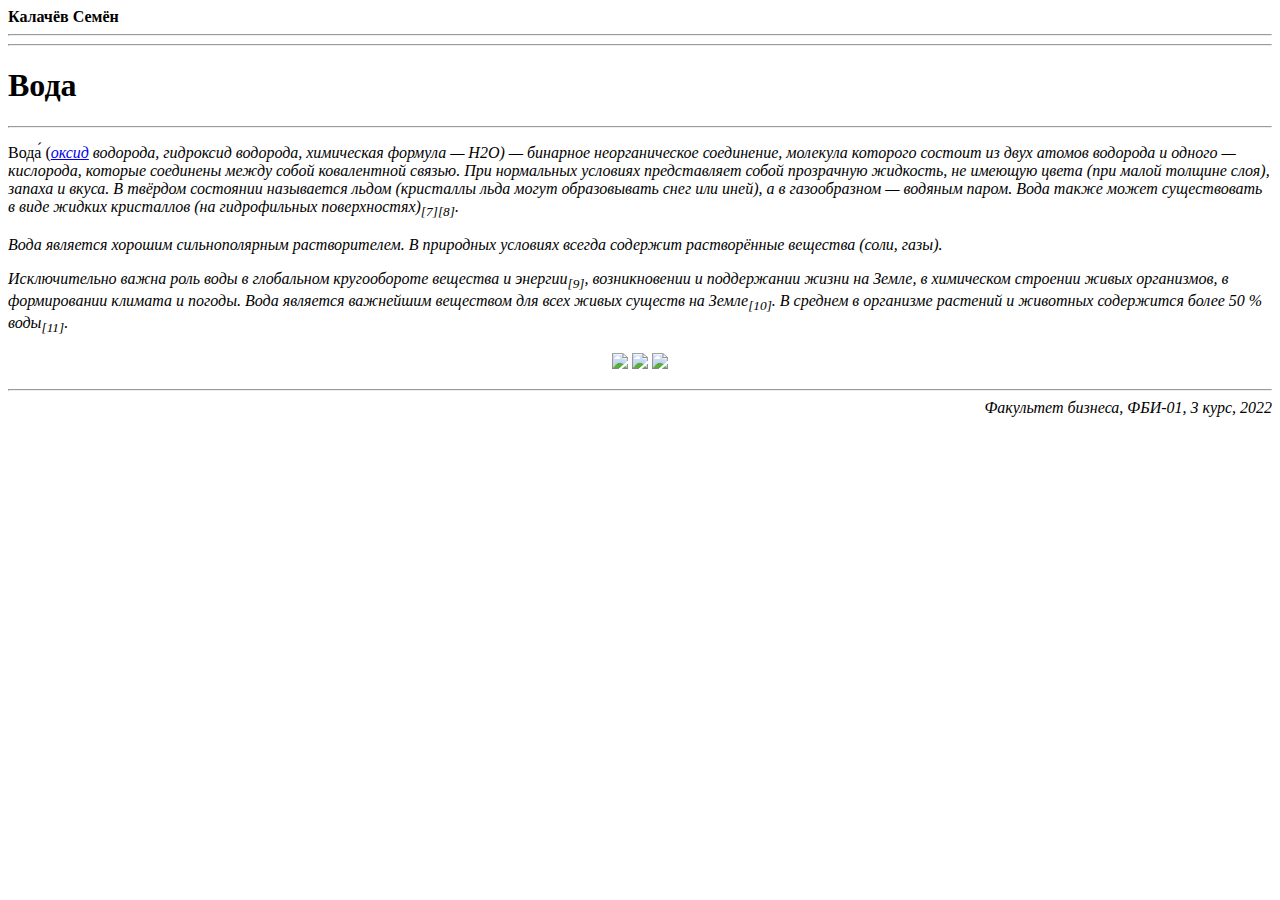
==== lab3.html @ 5c5c43f9 "Вода" ====
<!DOCTYPE html>
<html>
    <head>
        <meta charset="utf-8">
        <title>Калачёв Семён. ФБИ-01. Лабораторная работа 3</title>
    </head>
    <body>
        <div class="header">
            <b>Калачёв Семён</b>
            <hr><hr>
        </div>
        <div class="content">
            <h1>Вода</h1>
            <hr>
            <p>
                Вода́ (<i><a href="https://ru.wikipedia.org/wiki/%D0%9E%D0%BA%D1%81%D0%B8%D0%B4%D1%8B" title="Оксид">оксид</a> водорода, гидроксид водорода, химическая формула — H2O) — 
                бинарное неорганическое соединение, молекула которого состоит из двух
                атомов водорода и одного — кислорода, которые соединены между собой
                ковалентной связью. При нормальных условиях представляет собой
                прозрачную жидкость, не имеющую цвета (при малой толщине слоя), запаха
                и вкуса. В твёрдом состоянии называется льдом (кристаллы льда могут
                образовывать снег или иней), а в газообразном — водяным паром. Вода
                также может существовать в виде жидких кристаллов (на гидрофильных
                поверхностях)<sub>[7][8]</sub>.
            </p>
                
            <p>
                Вода является хорошим сильнополярным растворителем. В природных
                условиях всегда содержит растворённые вещества (соли, газы).
            </p>

            <p>
                Исключительно важна роль воды в глобальном кругообороте вещества
                и энергии<sub>[9]</sub>, возникновении и поддержании жизни на Земле, в химическом
                строении живых организмов, в формировании климата и погоды. Вода
                является важнейшим веществом для всех живых существ на Земле<sub>[10]</sub>.
                В среднем в организме растений и животных содержится более 50 %
                воды<sub>[11]</sub>.
            </p>

            <p align="center">
                <img src="https://upload.wikimedia.org/wikipedia/commons/thumb/e/e9/Water_molecule_dimensions.svg/198px-Water_molecule_dimensions.svg.png">
                <img src="https://upload.wikimedia.org/wikipedia/commons/thumb/b/b5/Water3d3.png/198px-Water3d3.png">
                <img src="https://upload.wikimedia.org/wikipedia/commons/thumb/b/b0/Parque_Nacional_de_Bras%C3%ADlia_%2814543997474%29.jpg/411px-Parque_Nacional_de_Bras%C3%ADlia_%2814543997474%29.jpg">     
            </p>
        </div>
        <div class="footer" align="right">
            <hr>
            <i>Факультет бизнеса, ФБИ-01, 3 курс, 2022</i>
        </div>
    </body>
</html>
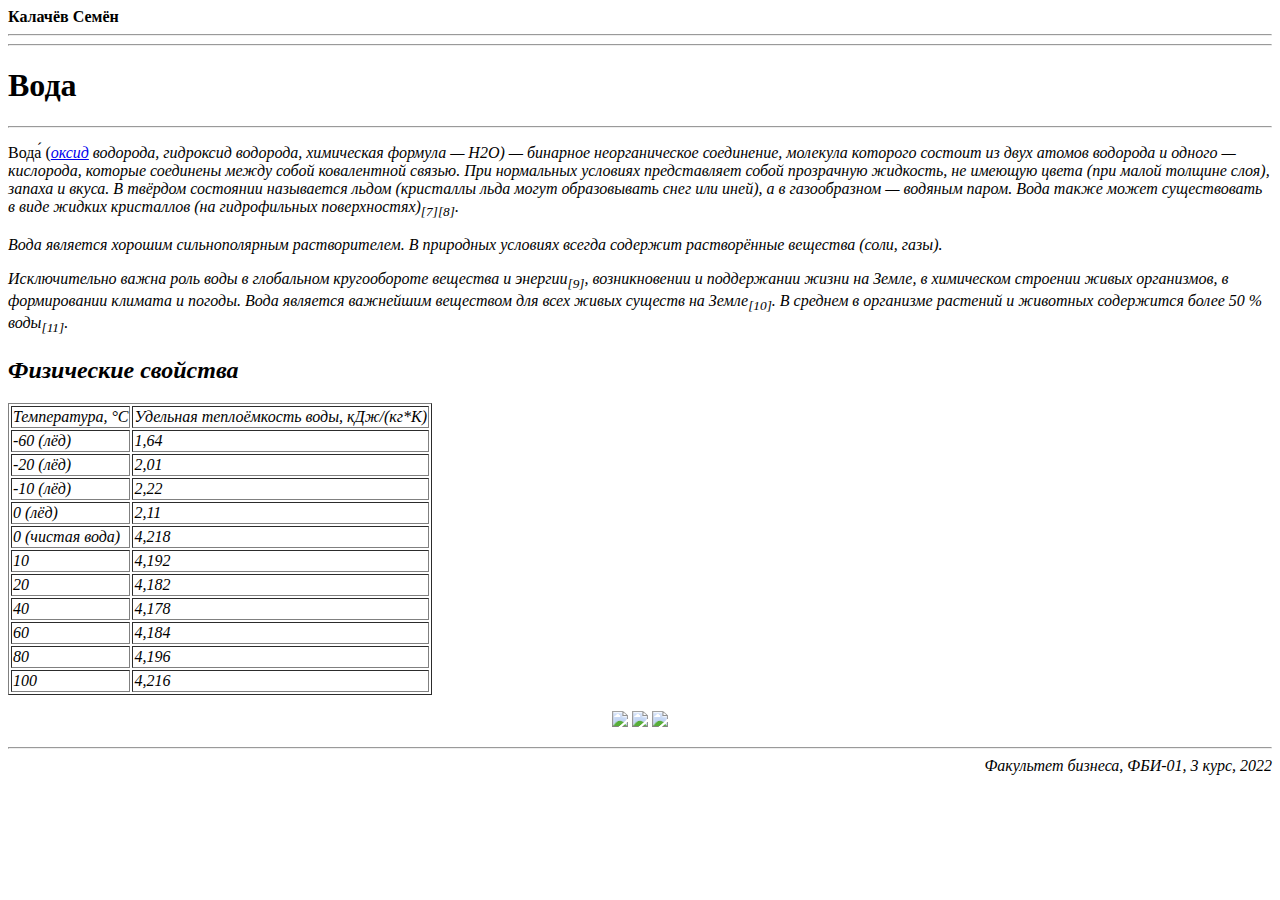
==== commit 60f22a0a: "Заголовок и подвал" ====
--- a/lab3.html
+++ b/lab3.html
@@ -38,6 +38,48 @@
                 воды<sub>[11]</sub>.
             </p>
 
+            <h2>Физические свойства</h2>
+            <p>
+                <table border="1">
+                    <tr>
+                        <td>Температура, °С</td><td>Удельная теплоёмкость воды, кДж/(кг*К)</td>
+                    </tr>
+                    <tr>
+                        <td>-60 (лёд)</td><td>1,64</td>
+                    </tr>
+                    <tr>
+                        <td>-20 (лёд)</td><td>2,01</td>
+                    </tr>
+                    <tr>
+                        <td>-10 (лёд)</td><td>2,22</td>
+                    </tr>
+                    <tr>
+                        <td>0 (лёд)</td><td>2,11</td>
+                    </tr>
+                    <tr>
+                        <td>0 (чистая вода)</td><td>4,218</td>
+                    </tr>
+                    <tr>
+                        <td>10</td><td>4,192</td>
+                    </tr>
+                    <tr>
+                        <td>20</td><td>4,182</td>
+                    </tr>
+                    <tr>
+                        <td>40</td><td>4,178</td>
+                    </tr>
+                    <tr>
+                        <td>60</td><td>4,184</td>
+                    </tr>
+                    <tr>
+                        <td>80</td><td>4,196</td>
+                    </tr>
+                    <tr>
+                        <td>100</td><td>4,216</td>
+                    </tr>
+                </table>
+            </p>
+
             <p align="center">
                 <img src="https://upload.wikimedia.org/wikipedia/commons/thumb/e/e9/Water_molecule_dimensions.svg/198px-Water_molecule_dimensions.svg.png">
                 <img src="https://upload.wikimedia.org/wikipedia/commons/thumb/b/b5/Water3d3.png/198px-Water3d3.png">
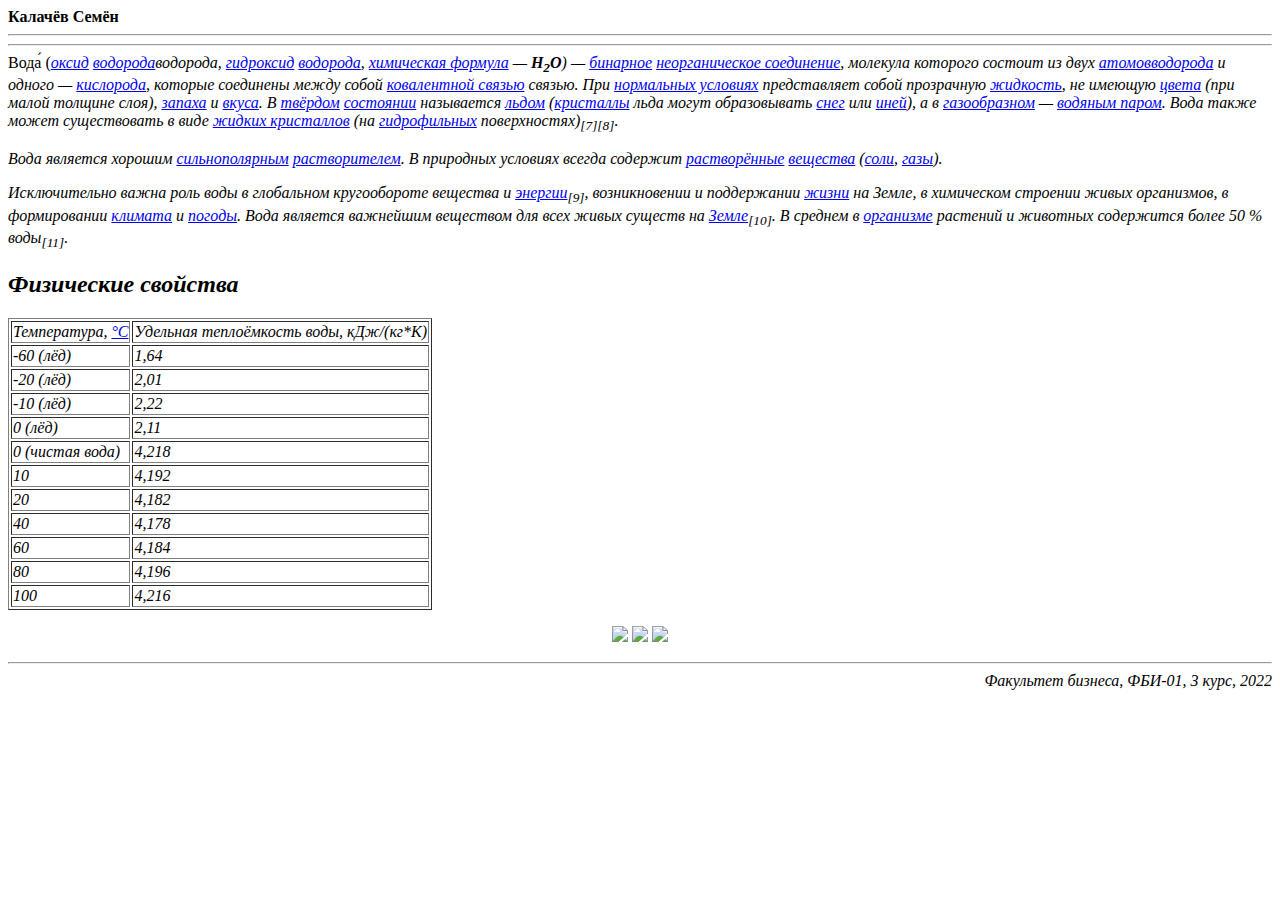
==== commit 6a6d7292: "Задание 5. Ссылки" ====
--- a/lab3.html
+++ b/lab3.html
@@ -10,31 +10,43 @@
             <hr><hr>
         </div>
         <div class="content">
-            <h1>Вода</h1>
-            <hr>
-            <p>
-                Вода́ (<i><a href="https://ru.wikipedia.org/wiki/%D0%9E%D0%BA%D1%81%D0%B8%D0%B4%D1%8B" title="Оксид">оксид</a> водорода, гидроксид водорода, химическая формула — H2O) — 
-                бинарное неорганическое соединение, молекула которого состоит из двух
-                атомов водорода и одного — кислорода, которые соединены между собой
-                ковалентной связью. При нормальных условиях представляет собой
-                прозрачную жидкость, не имеющую цвета (при малой толщине слоя), запаха
-                и вкуса. В твёрдом состоянии называется льдом (кристаллы льда могут
-                образовывать снег или иней), а в газообразном — водяным паром. Вода
-                также может существовать в виде жидких кристаллов (на гидрофильных
+            Вода́ (<i><a href="https://ru.wikipedia.org/wiki/%D0%9E%D0%BA%D1%81%D0%B8%D0%B4%D1%8B" title="Оксид">оксид</a> 
+                <i><a href="https://ru.wikipedia.org/wiki/%D0%92%D0%BE%D0%B4%D0%BE%D1%80%D0%BE%D0%B4" title="Водород">водорода</a>водорода</i>,
+                <i><a href="https://ru.wikipedia.org/wiki/%D0%93%D0%B8%D0%B4%D1%80%D0%BE%D0%BA%D1%81%D0%B8%D0%B4%D1%8B" title="Гидроксиды">гидроксид</a> <a href="https://ru.wikipedia.org/wiki/%D0%92%D0%BE%D0%B4%D0%BE%D1%80%D0%BE%D0%B4" title="Водород">водорода</a></i>,
+                <a href="https://ru.wikipedia.org/wiki/%D0%92%D0%BE%D0%B4%D0%BE%D1%80%D0%BE%D0%B4" title="Химическая формула">химическая формула</a> — <b>H<sub>2</sub>O</b>) — 
+                <a href="/wiki/%D0%91%D0%B8%D0%BD%D0%B0%D1%80%D0%BD%D1%8B%D0%B5_%D1%81%D0%BE%D0%B5%D0%B4%D0%B8%D0%BD%D0%B5%D0%BD%D0%B8%D1%8F" title="Бинарные соединения">бинарное</a> 
+                <a href="/wiki/%D0%9D%D0%B5%D0%BE%D1%80%D0%B3%D0%B0%D0%BD%D0%B8%D1%87%D0%B5%D1%81%D0%BA%D0%BE%D0%B5_%D0%B2%D0%B5%D1%89%D0%B5%D1%81%D1%82%D0%B2%D0%BE" title="Неорганическое вещество">неорганическое соединение</a>,
+                молекула которого состоит из двух 
+                <a href="/wiki/%D0%90%D1%82%D0%BE%D0%BC" title="Атом">атомов</a><a href="/wiki/%D0%92%D0%BE%D0%B4%D0%BE%D1%80%D0%BE%D0%B4" title="Водород">водорода</a>
+                и одного — <a href="/wiki/%D0%9A%D0%B8%D1%81%D0%BB%D0%BE%D1%80%D0%BE%D0%B4" title="Кислород">кислорода</a>, которые соединены между собой 
+                <a href="/wiki/%D0%9A%D0%BE%D0%B2%D0%B0%D0%BB%D0%B5%D0%BD%D1%82%D0%BD%D0%B0%D1%8F_%D1%81%D0%B2%D1%8F%D0%B7%D1%8C" title="Ковалентная связь">ковалентной связью</a> связью.
+                При <a href="/wiki/%D0%A1%D1%82%D0%B0%D0%BD%D0%B4%D0%B0%D1%80%D1%82%D0%BD%D1%8B%D0%B5_%D1%83%D1%81%D0%BB%D0%BE%D0%B2%D0%B8%D1%8F" title="Стандартные условия">нормальных условиях</a> представляет собой 
+                прозрачную <a href="/wiki/%D0%96%D0%B8%D0%B4%D0%BA%D0%BE%D1%81%D1%82%D1%8C" title="Жидкость">жидкость</a>,
+                не имеющую <a href="/wiki/%D0%A6%D0%B2%D0%B5%D1%82" title="Цвет">цвета</a> (при малой толщине слоя), <a href="/wiki/%D0%97%D0%B0%D0%BF%D0%B0%D1%85" title="Запах">запаха</a>
+                и <a href="/wiki/%D0%92%D0%BA%D1%83%D1%81" title="Вкус">вкуса</a>. В <a href="/wiki/%D0%A2%D0%B2%D1%91%D1%80%D0%B4%D0%BE%D0%B5_%D1%82%D0%B5%D0%BB%D0%BE" title="Твёрдое тело">твёрдом</a>
+                <a href="/wiki/%D0%90%D0%B3%D1%80%D0%B5%D0%B3%D0%B0%D1%82%D0%BD%D0%BE%D0%B5_%D1%81%D0%BE%D1%81%D1%82%D0%BE%D1%8F%D0%BD%D0%B8%D0%B5" title="Агрегатное состояние">состоянии</a>
+                называется <a href="/wiki/%D0%9B%D1%91%D0%B4" title="Лёд">льдом</a> (<a href="/wiki/%D0%9A%D1%80%D0%B8%D1%81%D1%82%D0%B0%D0%BB%D0%BB%D1%8B" title="Кристаллы">кристаллы</a> льда могут 
+                образовывать <a href="/wiki/%D0%A1%D0%BD%D0%B5%D0%B3" title="Снег">снег</a> или <a href="/wiki/%D0%98%D0%BD%D0%B5%D0%B9" title="Иней">иней</a>), а в 
+                <a href="/wiki/%D0%93%D0%B0%D0%B7" title="Газ">газообразном</a> — <a href="/wiki/%D0%92%D0%BE%D0%B4%D1%8F%D0%BD%D0%BE%D0%B9_%D0%BF%D0%B0%D1%80" title="Водяной пар">водяным паром</a>. Вода 
+                также может существовать в виде <a href="/wiki/%D0%96%D0%B8%D0%B4%D0%BA%D0%B8%D0%B5_%D0%BA%D1%80%D0%B8%D1%81%D1%82%D0%B0%D0%BB%D0%BB%D1%8B" title="Жидкие кристаллы">жидких кристаллов</a>
+                (на <a href="/wiki/%D0%93%D0%B8%D0%B4%D1%80%D0%BE%D1%84%D0%B8%D0%BB%D1%8C%D0%BD%D0%BE%D1%81%D1%82%D1%8C" title="Гидрофильность">гидрофильных</a>
                 поверхностях)<sub>[7][8]</sub>.
             </p>
-                
             <p>
-                Вода является хорошим сильнополярным растворителем. В природных
-                условиях всегда содержит растворённые вещества (соли, газы).
+                Вода является хорошим <a href="/wiki/%D0%9F%D0%BE%D0%BB%D1%8F%D1%80%D0%BD%D1%8B%D0%B5_%D0%B2%D0%B5%D1%89%D0%B5%D1%81%D1%82%D0%B2%D0%B0" title="Полярные вещества">сильнополярным</a> 
+                <a href="/wiki/%D0%A0%D0%B0%D1%81%D1%82%D0%B2%D0%BE%D1%80%D0%B8%D1%82%D0%B5%D0%BB%D1%8C" title="Растворитель">растворителем</a>. 
+                В природных условиях всегда содержит <a href="/wiki/%D0%A0%D0%B0%D1%81%D1%82%D0%B2%D0%BE%D1%80" title="Раствор">растворённые</a>
+                <a href="/wiki/%D0%92%D0%B5%D1%89%D0%B5%D1%81%D1%82%D0%B2%D0%BE" title="Вещество">вещества</a> (<a href="/wiki/%D0%A1%D0%BE%D0%BB%D0%B8" title="Соли">соли</a>,
+                <a href="/wiki/%D0%93%D0%B0%D0%B7" title="Газ">газы</a>).
             </p>
-
             <p>
-                Исключительно важна роль воды в глобальном кругообороте вещества
-                и энергии<sub>[9]</sub>, возникновении и поддержании жизни на Земле, в химическом
-                строении живых организмов, в формировании климата и погоды. Вода
-                является важнейшим веществом для всех живых существ на Земле<sub>[10]</sub>.
-                В среднем в организме растений и животных содержится более 50 %
+                Исключительно важна роль воды в глобальном кругообороте вещества и 
+                <a href="/wiki/%D0%AD%D0%BD%D0%B5%D1%80%D0%B3%D0%B8%D1%8F" title="Энергия">энергии</a><sub>[9]</sub>, возникновении и поддержании
+                <a href="/wiki/%D0%96%D0%B8%D0%B7%D0%BD%D1%8C" title="Жизнь">жизни</a> на Земле, в химическом 
+                строении живых организмов, в формировании <a href="/wiki/%D0%9A%D0%BB%D0%B8%D0%BC%D0%B0%D1%82" title="Климат">климата</a> и 
+                <a href="/wiki/%D0%9F%D0%BE%D0%B3%D0%BE%D0%B4%D0%B0" title="Погода">погоды</a>. Вода 
+                является важнейшим веществом для всех живых существ на <a href="/wiki/%D0%97%D0%B5%D0%BC%D0%BB%D1%8F" title="Земля">Земле</a><sub>[10]</sub>. 
+                В среднем в <a href="/wiki/%D0%9E%D1%80%D0%B3%D0%B0%D0%BD%D0%B8%D0%B7%D0%BC" title="Организм">организме</a> растений и животных содержится более 50 % 
                 воды<sub>[11]</sub>.
             </p>
 
@@ -42,7 +54,7 @@
             <p>
                 <table border="1">
                     <tr>
-                        <td>Температура, °С</td><td>Удельная теплоёмкость воды, кДж/(кг*К)</td>
+                        <td>Температура, <a href="/wiki/%C2%B0%D0%A1" title="°С">°С</a></td><td>Удельная теплоёмкость воды, кДж/(кг*К)</td>
                     </tr>
                     <tr>
                         <td>-60 (лёд)</td><td>1,64</td>
